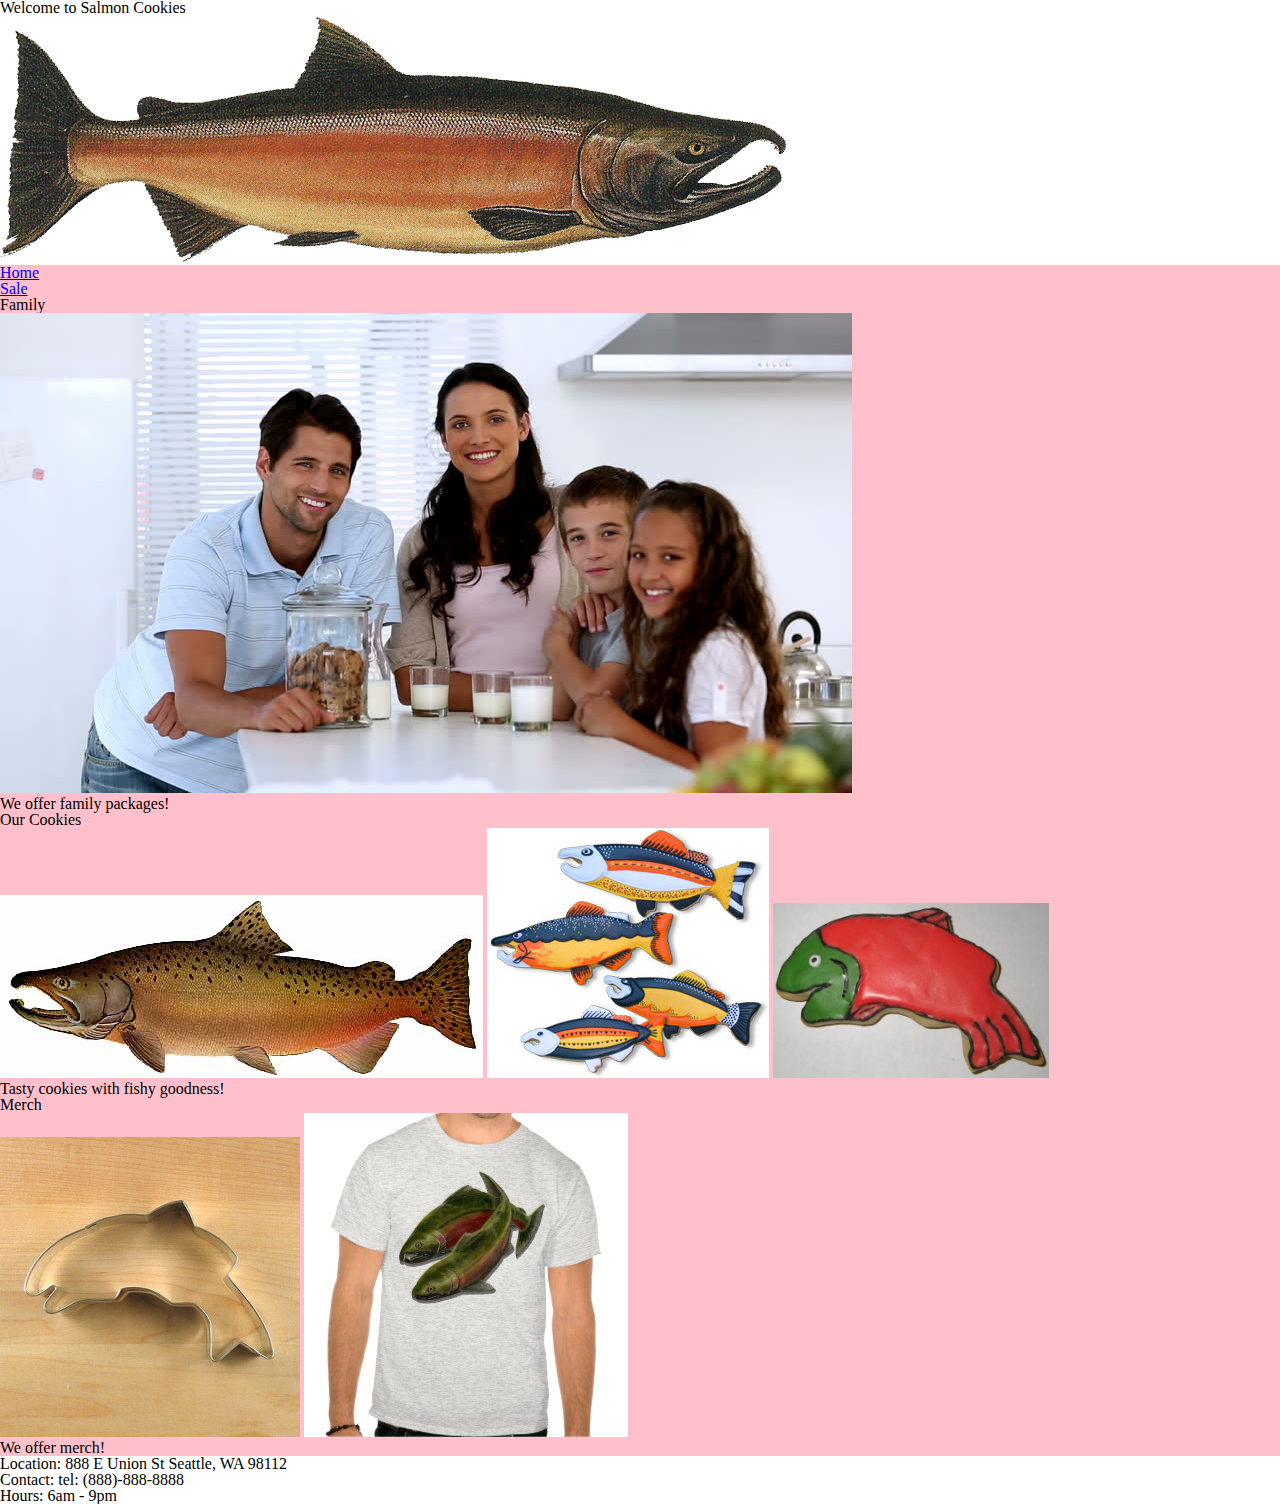
==== index.html @ e35b88a3 "created reset.css, added images" ====
<!DOCTYPE html>

<html>

<head>

  <link rel="stylesheet" href="css/reset.css" media="screen" title="no title" charset="utf-8" />
  <link rel="stylesheet" href="css/style.css" media="screen" title="no title" charset="utf-8" />
  <meta charset="utf-8" name="viewport" content="width=device-width, initial-scale=1" />

  <title>Salmon Cookies</title>

</head>

<body>
  <header>
    <h1>Welcome to Salmon Cookies</h1>
    <img src="img/salmon.png" alt="logo">
    <nav id="nav-header">
      <ul>
        <li><a href="index.html">Home</a></li>
        <li><a href="sale.html">Sale</a></li>
      </ul>
    </nav>
  </header>

  <main>
    <article>
      <h2>Family</h2>
      <img src="img/family.jpg" alt="family">
      <p>We offer family packages!</p>
    </article>

    <article>
      <h2>Our Cookies</h2>
      <img src="img/chinook.jpg" alt="chinook">
      <img src="img/fish.jpg" alt="fish">
      <img src="img/frosted-cookie.jpg" alt="frosted-cookie">
      <p>Tasty cookies with fishy goodness!</p>
    </article>

    <article>
      <h2>Merch</h2>
      <img src="img/cutter.jpg" alt="cutter">
      <img src="img/shirt.jpg" alt="shirt">
      <p>We offer merch!</p>
    </article>

  </main>

  <footer>
    <nav id="nav-footer">
      <ul>
        <li>Location: 888 E Union St Seattle, WA 98112</li>
        <li>Contact: tel: (888)-888-8888</li>
        <li>Hours: 6am - 9pm</li>
      </ul>
    </nav>
  </footer>
</body>
---- css/style.css ----
table, th, td {
  border: 1px solid black;
}

#nav-header {
  background-color: pink;
}

article {
  background-color: pink;
}
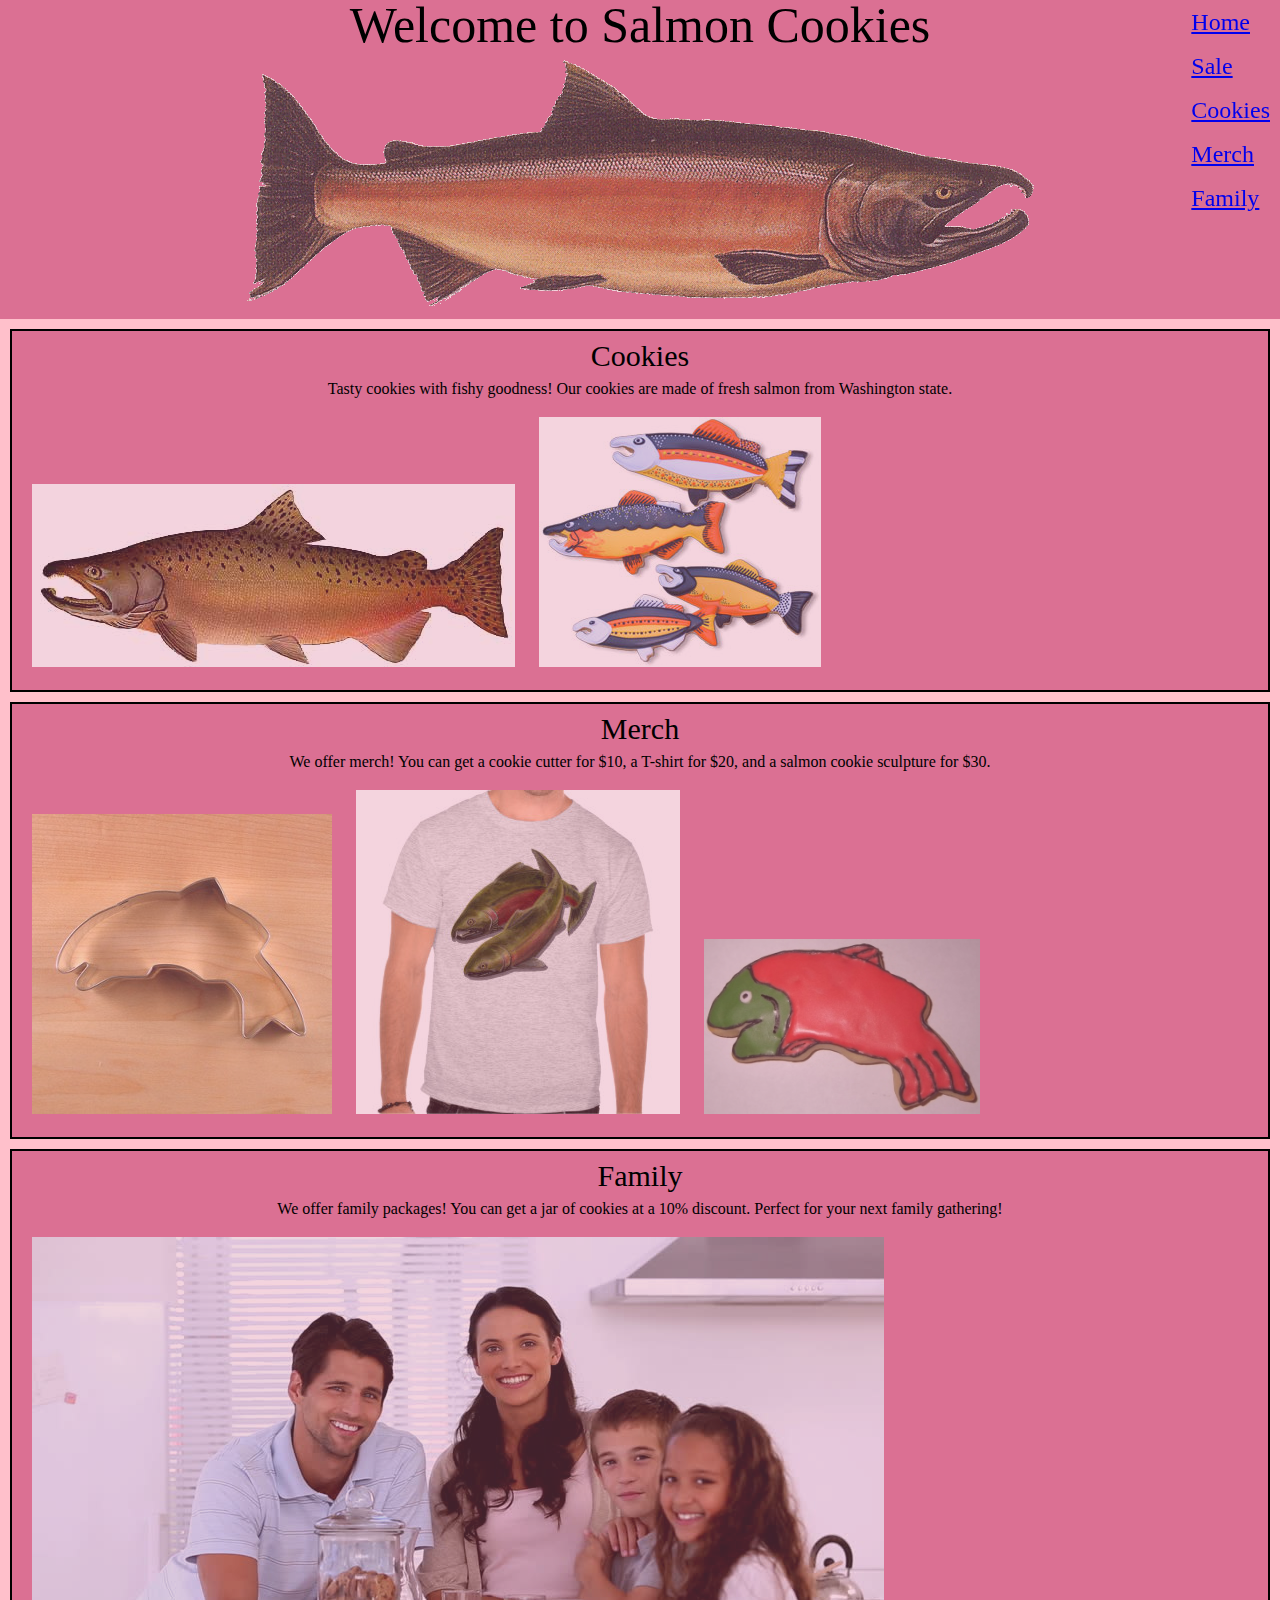
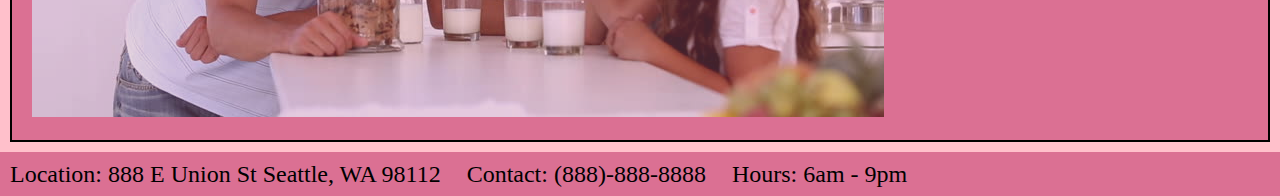
==== commit 57863024: "adding more CSS content, edited HTML content" ====
--- a/index.html
+++ b/index.html
@@ -1,6 +1,6 @@
 <!DOCTYPE html>
 
-<html>
+<html lang="en">
 
 <head>
 
@@ -13,46 +13,54 @@
 </head>
 
 <body>
+
   <header>
-    <h1>Welcome to Salmon Cookies</h1>
-    <img src="img/salmon.png" alt="logo">
+    <div>
+      <h1>Welcome to Salmon Cookies</h1>
+      <img src="img/salmon.png" alt="logo">
+    </div>
     <nav id="nav-header">
       <ul>
         <li><a href="index.html">Home</a></li>
         <li><a href="sale.html">Sale</a></li>
+        <li><a href="index.html#cookies">Cookies</a></li>
+        <li><a href="index.html#merch">Merch</a></li>
+        <li><a href="index.html#family">Family</a></li>
       </ul>
     </nav>
   </header>
 
   <main>
-    <article>
-      <h2>Family</h2>
-      <img src="img/family.jpg" alt="family">
-      <p>We offer family packages!</p>
+
+    <article id="cookies">
+      <h2>Cookies</h2>
+      <p>Tasty cookies with fishy goodness! Our cookies are made of fresh salmon from Washington state. </p>
+      <img src="img/chinook.jpg" alt="chinook">
+      <img src="img/fish.jpg" alt="fish">
+      
     </article>
 
-    <article>
-      <h2>Our Cookies</h2>
-      <img src="img/chinook.jpg" alt="chinook">
-      <img src="img/fish.jpg" alt="fish">
+    <article id="merch">
+      <h2>Merch</h2>
+      <p>We offer merch! You can get a cookie cutter for $10, a T-shirt for $20, and a salmon cookie sculpture for $30. </p>
+      <img src="img/cutter.jpg" alt="cutter">
+      <img src="img/shirt.jpg" alt="shirt">
       <img src="img/frosted-cookie.jpg" alt="frosted-cookie">
-      <p>Tasty cookies with fishy goodness!</p>
     </article>
 
-    <article>
-      <h2>Merch</h2>
-      <img src="img/cutter.jpg" alt="cutter">
-      <img src="img/shirt.jpg" alt="shirt">
-      <p>We offer merch!</p>
-    </article>
+    <article id="family">
+        <h2>Family</h2>
+        <p>We offer family packages! You can get a jar of cookies at a 10% discount. Perfect for your next family gathering!</p>
+        <img src="img/family.jpg" alt="family">
+      </article>
 
   </main>
 
   <footer>
     <nav id="nav-footer">
       <ul>
-        <li>Location: 888 E Union St Seattle, WA 98112</li>
-        <li>Contact: tel: (888)-888-8888</li>
+        <li>Location: 888 E Union St Seattle, WA 98112   </li>
+        <li>Contact: (888)-888-8888   </li>
         <li>Hours: 6am - 9pm</li>
       </ul>
     </nav>
--- a/css/style.css
+++ b/css/style.css
@@ -2,10 +2,71 @@
   border: 1px solid black;
 }
 
+h1 {
+  font-size: 50px;
+}
+
+h2 {
+  font-size: 30px;
+  text-align: center;
+
+}
+
+header {
+  background-color: palevioletred;
+}
+
+li {
+  display: inline-block;
+  padding: 10px;
+}
+
+#nav-footer {
+  font-size: 24px;
+}
+
+div {
+  position: relative;
+  text-align:center;
+}
+
 #nav-header {
+  font-size: 24px;
+  position: fixed;
+  top: 0;
+  right: 0;
+}
+
+#nav-header li {
+  display: block;
+}
+
+body {
   background-color: pink;
 }
 
 article {
-  background-color: pink;
+  background-color: palevioletred;
+  padding: 10px;
+  border: 2px solid black;
+  margin: 10px;
+
+}
+
+footer {
+  background-color: palevioletred;
+}
+
+img {
+  max-width: 100%;
+  height: auto;
+  padding: 10px;
+  opacity: 0.7;
+
+}
+
+p {
+  text-align: center;
+  padding: 10px;
+  font-size: 18;
 }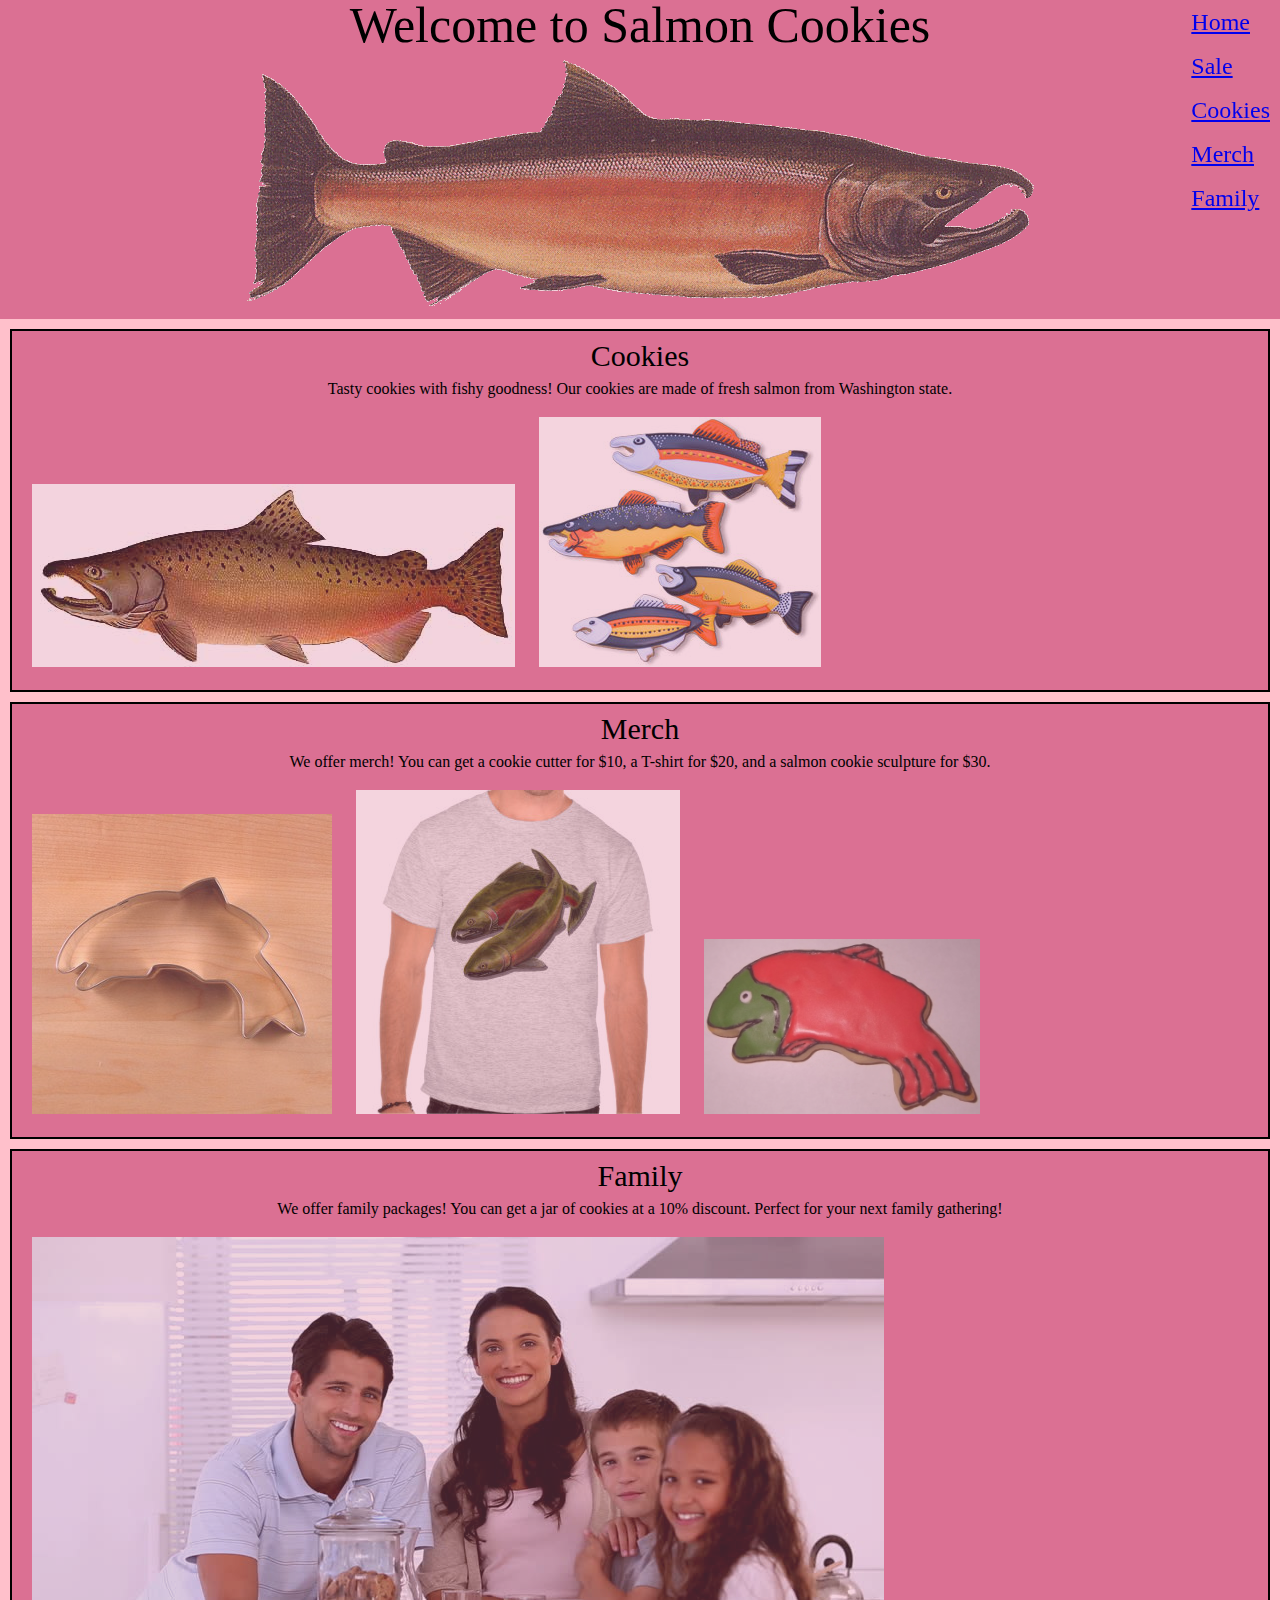
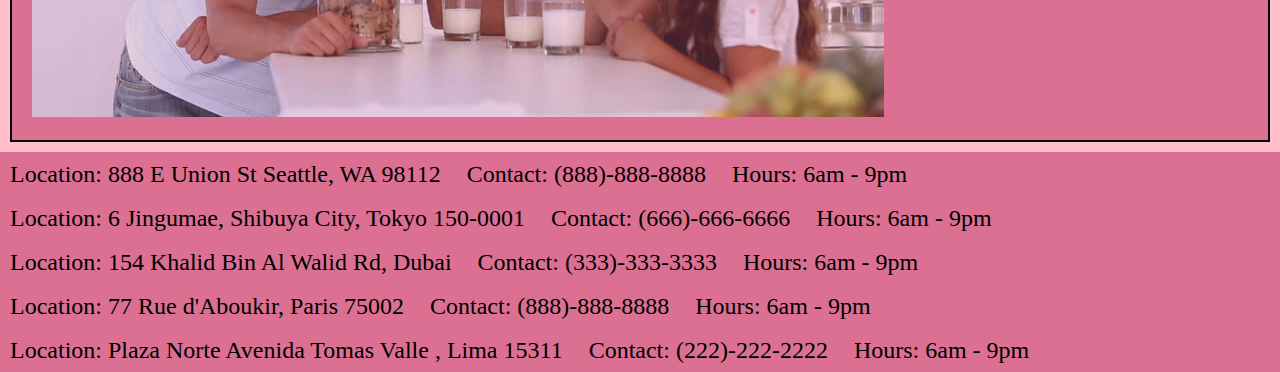
==== commit 1b532ce9: "fixed per assignment feedback" ====
--- a/index.html
+++ b/index.html
@@ -1,6 +1,6 @@
 <!DOCTYPE html>
 
-<html lang="en">
+<html>
 
 <head>
 
@@ -22,7 +22,7 @@
     <nav id="nav-header">
       <ul>
         <li><a href="index.html">Home</a></li>
-        <li><a href="sale.html">Sale</a></li>
+        <li><a href="sales.html">Sale</a></li>
         <li><a href="index.html#cookies">Cookies</a></li>
         <li><a href="index.html#merch">Merch</a></li>
         <li><a href="index.html#family">Family</a></li>
@@ -37,32 +37,72 @@
       <p>Tasty cookies with fishy goodness! Our cookies are made of fresh salmon from Washington state. </p>
       <img src="img/chinook.jpg" alt="chinook">
       <img src="img/fish.jpg" alt="fish">
-      
+
     </article>
 
     <article id="merch">
       <h2>Merch</h2>
-      <p>We offer merch! You can get a cookie cutter for $10, a T-shirt for $20, and a salmon cookie sculpture for $30. </p>
+      <p>We offer merch! You can get a cookie cutter for $10, a T-shirt for $20, and a salmon cookie sculpture for $30.
+      </p>
       <img src="img/cutter.jpg" alt="cutter">
       <img src="img/shirt.jpg" alt="shirt">
       <img src="img/frosted-cookie.jpg" alt="frosted-cookie">
     </article>
 
     <article id="family">
-        <h2>Family</h2>
-        <p>We offer family packages! You can get a jar of cookies at a 10% discount. Perfect for your next family gathering!</p>
-        <img src="img/family.jpg" alt="family">
-      </article>
+      <h2>Family</h2>
+      <p>We offer family packages! You can get a jar of cookies at a 10% discount. Perfect for your next family
+        gathering!</p>
+      <img src="img/family.jpg" alt="family">
+    </article>
 
   </main>
 
   <footer>
     <nav id="nav-footer">
-      <ul>
-        <li>Location: 888 E Union St Seattle, WA 98112   </li>
-        <li>Contact: (888)-888-8888   </li>
-        <li>Hours: 6am - 9pm</li>
-      </ul>
+      <section>
+        <ul>
+          <li>Location: 888 E Union St Seattle, WA 98112 </li>
+          <li>Contact: (888)-888-8888 </li>
+          <li>Hours: 6am - 9pm</li>
+        </ul>
+      </section>
+
+      <section>
+        <ul>
+          <li>Location: 6 Jingumae, Shibuya City, Tokyo 150-0001 </li>
+          <li>Contact: (666)-666-6666 </li>
+          <li>Hours: 6am - 9pm</li>
+        </ul>
+      </section>
+
+      <section>
+          <ul>
+            <li>Location: 154 Khalid Bin Al Walid Rd, Dubai </li>
+            <li>Contact: (333)-333-3333 </li>
+            <li>Hours: 6am - 9pm</li>
+          </ul>
+        </section>
+
+      <section>
+        <ul>
+          <li>Location: 77 Rue d'Aboukir, Paris 75002
+            </li>
+          <li>Contact: (888)-888-8888 </li>
+          <li>Hours: 6am - 9pm</li>
+        </ul>
+      </section>
+
+      <section>
+        <ul>
+          <li>Location: Plaza Norte Avenida Tomas Valle , Lima 15311 </li>
+          <li>Contact: (222)-222-2222 </li>
+          <li>Hours: 6am - 9pm</li>
+        </ul>
+      </section>
+
     </nav>
   </footer>
-</body>+</body>
+
+</html>--- a/css/style.css
+++ b/css/style.css
@@ -69,4 +69,4 @@
   text-align: center;
   padding: 10px;
   font-size: 18;
-}+} 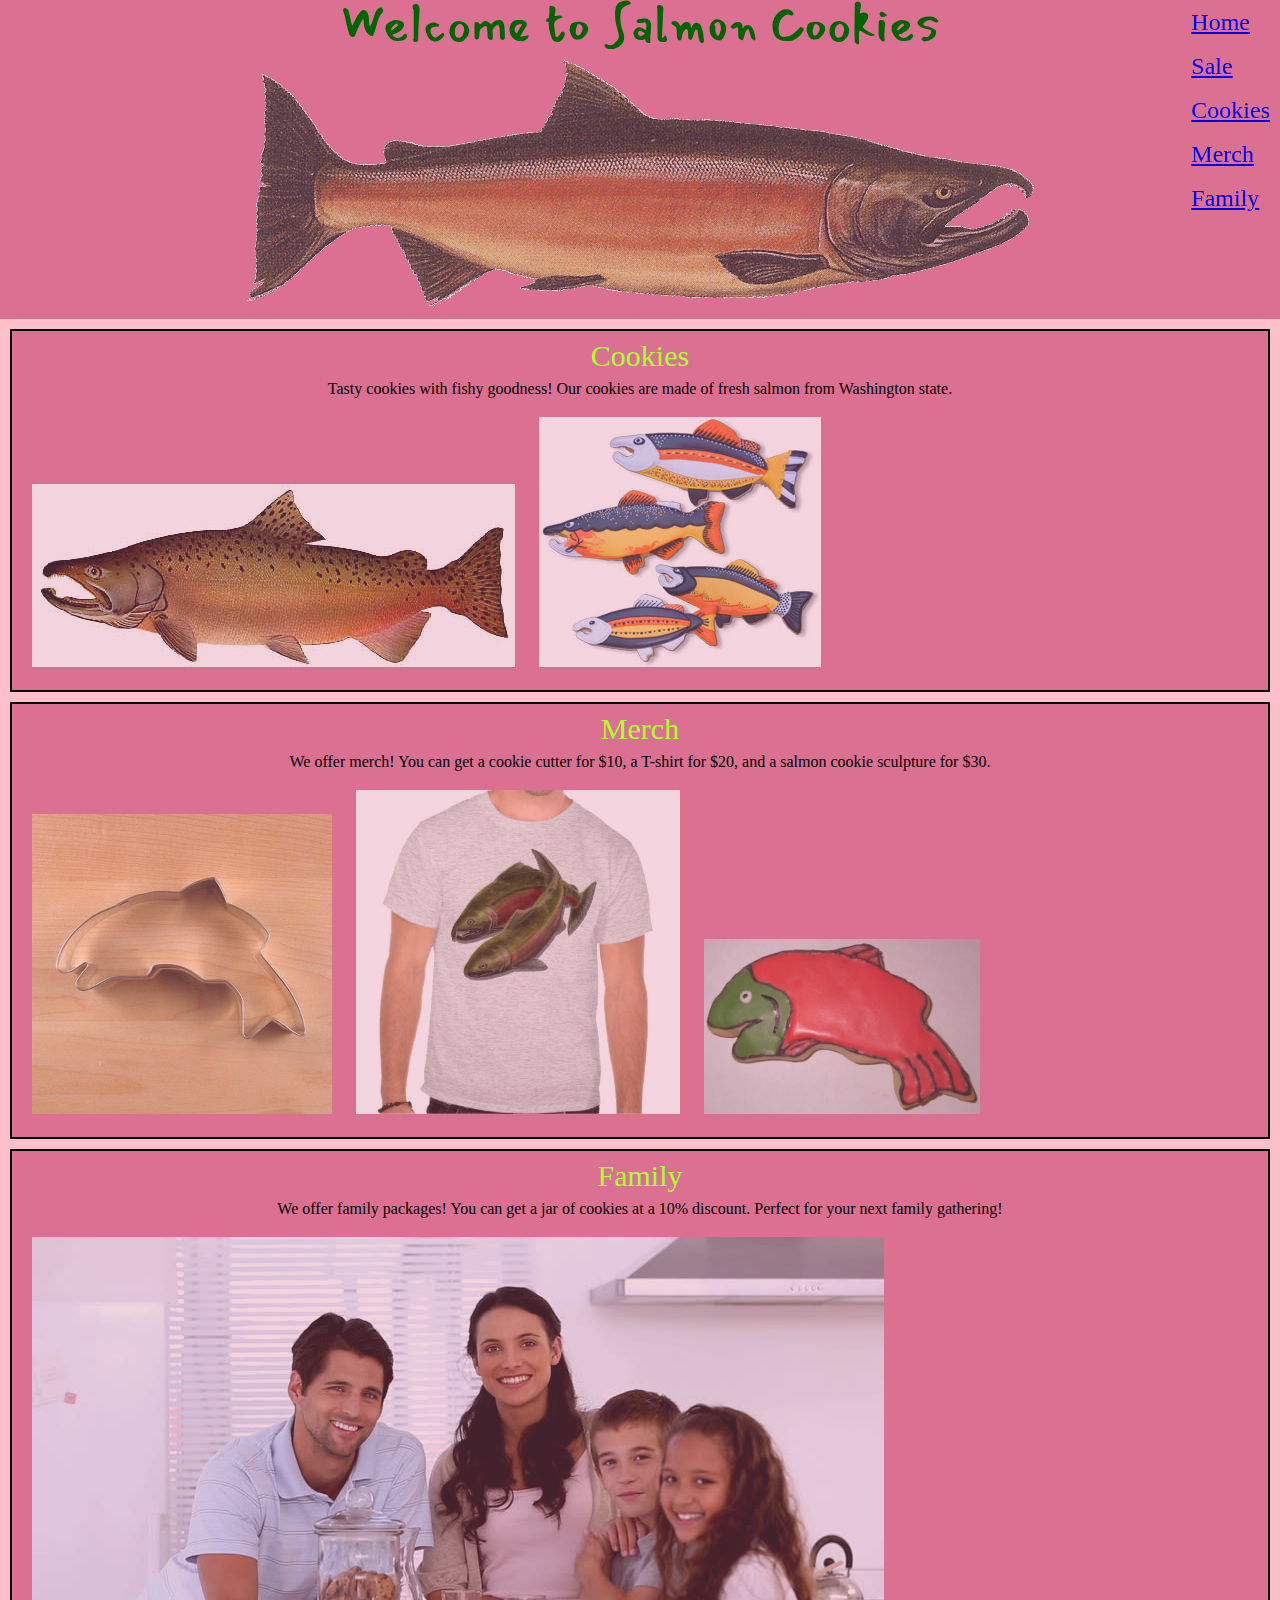
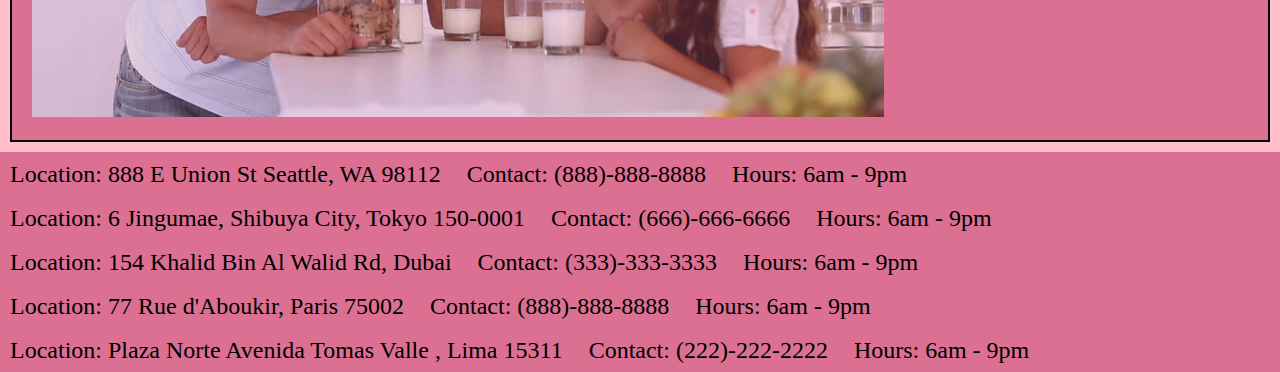
==== commit 310dcac4: "added font and color" ====
--- a/index.html
+++ b/index.html
@@ -7,6 +7,9 @@
   <link rel="stylesheet" href="css/reset.css" media="screen" title="no title" charset="utf-8" />
   <link rel="stylesheet" href="css/style.css" media="screen" title="no title" charset="utf-8" />
   <meta charset="utf-8" name="viewport" content="width=device-width, initial-scale=1" />
+
+  <link href="https://fonts.googleapis.com/css?family=Mansalva&display=swap" rel="stylesheet">
+
 
   <title>Salmon Cookies</title>
 
--- a/css/style.css
+++ b/css/style.css
@@ -1,14 +1,24 @@
 table, th, td {
   border: 1px solid black;
+  color: green;
+  font-family: Arial, Helvetica, sans-serif;
+  background-color: aqua
+
 }
 
 h1 {
   font-size: 50px;
+  color: darkgreen;
+  font-family: 'Mansalva', cursive;
+
 }
 
 h2 {
   font-size: 30px;
   text-align: center;
+  color: greenyellow;
+  font-family: "Times New Roman", Times, serif;
+
 
 }
 
